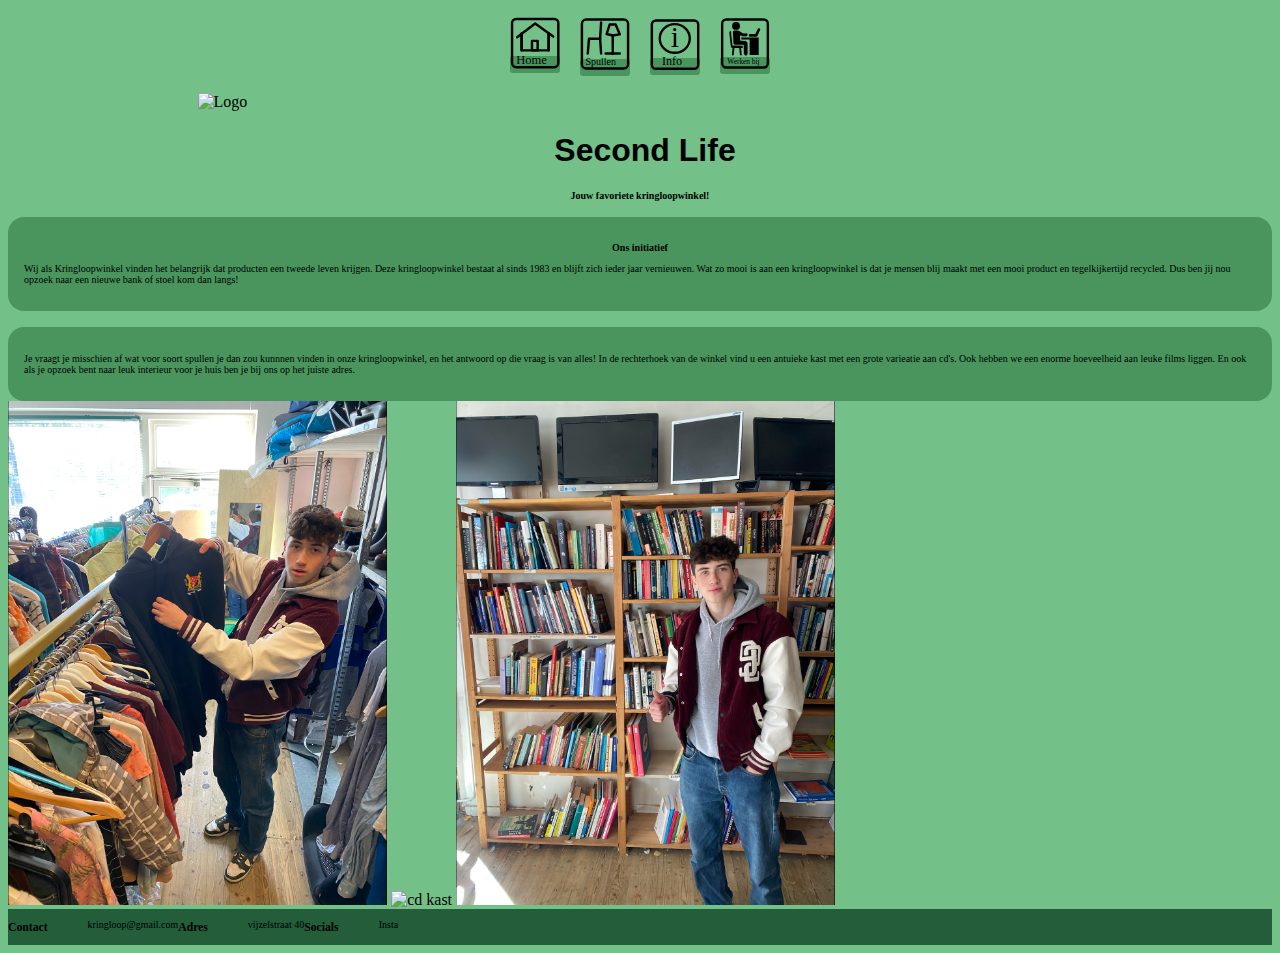
==== index.html @ 9b7232a7 "drukken" ====
<!DOCTYPE html>
<html lang="en">

<head>
    <meta charset="UTF-8">
    <meta name="viewport" content="width=device-width, initial-scale=1.0">
    <link rel="stylesheet" href="styles/styles.css">
    <title>Second Life</title>
</head>

<body>
    <nav>
        <ul>
            <li><a href="index.html"><img src="images/home.svg" width="50px" alt="home"></a></li>
            <li><a href="spullen.html"><img src="images/spullen.svg" width="50px" alt="spullen"></a></li>
            <li><a href="info.html"><img src="images/info.svg" width="50px" alt="info"></a></li>
            <li><a href="werken.html"><img src="images/werkenbij.svg" width="50px" alt="werken"></a></li>
        </ul>    
    </nav>

    <header>
        <img class="logogroot" src="images/logo.png" alt="Logo" width="70%">
    </header>

    <main>
        <h1>Second Life</h1>
        <h2>Jouw favoriete kringloopwinkel!</h2>
        <section>
            <div>
                <h2>Ons initiatief</h2>
                <p>Wij als Kringloopwinkel vinden het belangrijk dat producten een tweede leven krijgen. Deze kringloopwinkel bestaat al sinds 1983 en blijft zich ieder jaar vernieuwen. Wat zo mooi is aan een kringloopwinkel is dat je mensen blij maakt met een mooi product en tegelkijkertijd recycled. Dus ben jij nou opzoek naar een nieuwe bank of stoel kom dan langs!
                </p>
            </div>
        </section>
        <section>
            <p>Je vraagt je misschien af wat voor soort spullen je dan zou kunnnen vinden in onze kringloopwinkel, en het antwoord op die vraag is van alles! In de rechterhoek van de winkel vind u een antuieke kast met een grote varieatie aan cd's. Ook hebben we een enorme hoeveelheid aan leuke films liggen. En ook als je opzoek bent naar leuk interieur voor je huis ben je bij ons op het juiste adres.  
            </p>
        </section>
        <img src="images/reubenkleding.png" alt="reuben met kleding" width="30%">
        <img src="images/cdkast.png" alt="cd kast" width="30%">
        <img src="images/reubenkast.png" alt="reuben bij kast" width="30%">
    </main>

    <footer>
        <h3>Contact</h3>
        <ul>
            <li>kringloop@gmail.com</li>
        </ul>

        <h3>Adres</h3>
        <ul>
            <li>vijzelstraat 40</li>
        </ul>
        
        <h3>Socials</h3>
        <ul>
            <li>Insta</li>
        </ul>
    </footer>
</body>



</html>


<!-- <footer>
    <ul> 
        <li><h3>Handige links</h3></li>
        <li><a href="">About</a></li>
        <li><a href="">Services</a></li>
        <li><a href="">Contact</a></li>
        <li><a href="">Shop</a></li>
        <li><a href="">Blog</a></li>
    </ul>
        

    <ul>
            <h3>Nieuwsbrief</h3>
            <form>
                <input type="email" placeholder="Your Email Adress" required>
                <button type="submit">SUBSCRIBE NOW</button>
            </form>
    </ul>

    <ul>
            <h3>Contact</h3>
            <p>70, Diemerparklaan, NL</p>
            <p>The Netherlands, Amsterdam, EU</p>
            <div class="social-icons">
                <i class="fa-brands fa-tiktok"></i>
                <i class="fa-brands fa-facebook"></i>
                <i class="fa-brands fa-twitter"></i>
                <i class="fa-brands fa-instagram"></i>
            </div>
    </ul>
    </footer> -->
---- styles/styles.css ----
h1{
    font-family: Verdana, Geneva, Tahoma, sans-serif;
    text-align: center;
    padding-left: 10px;
}

nav ul{
    list-style-type: none;
    display: flex;
    justify-content: center;
    padding: 0;
}

nav ul li a{
    padding: 0,5em;
    padding-bottom: 0%;
    margin: 10px;
    text-decoration: none;
    border-radius: 0.2em;
    background-color: #49955d;
}

header{
    justify-content: center;
}

h2{
    display: flex;
    justify-content: center;
    align-items: center;
    font-size: 10px;
}

p{
    font-size: 10px;
}       

body {
    background-color: #73c088;
}

header{ 
    width: 100%;
    display: flex;
}

.logogroot{
    display: flex;
    justify-content: center;
    align-items: center;
}
main section{
    margin-top: 1em;
    background-color: #49955d;
    border-radius: 1em;
    padding: 1em;
}

footer{
    background-color: #235d3a;
    width: 100%;
    display: flex;
    font-size: 10px;
}

footer ul{
    display: ;
    
}

footer ul li{
    list-style: none;
}
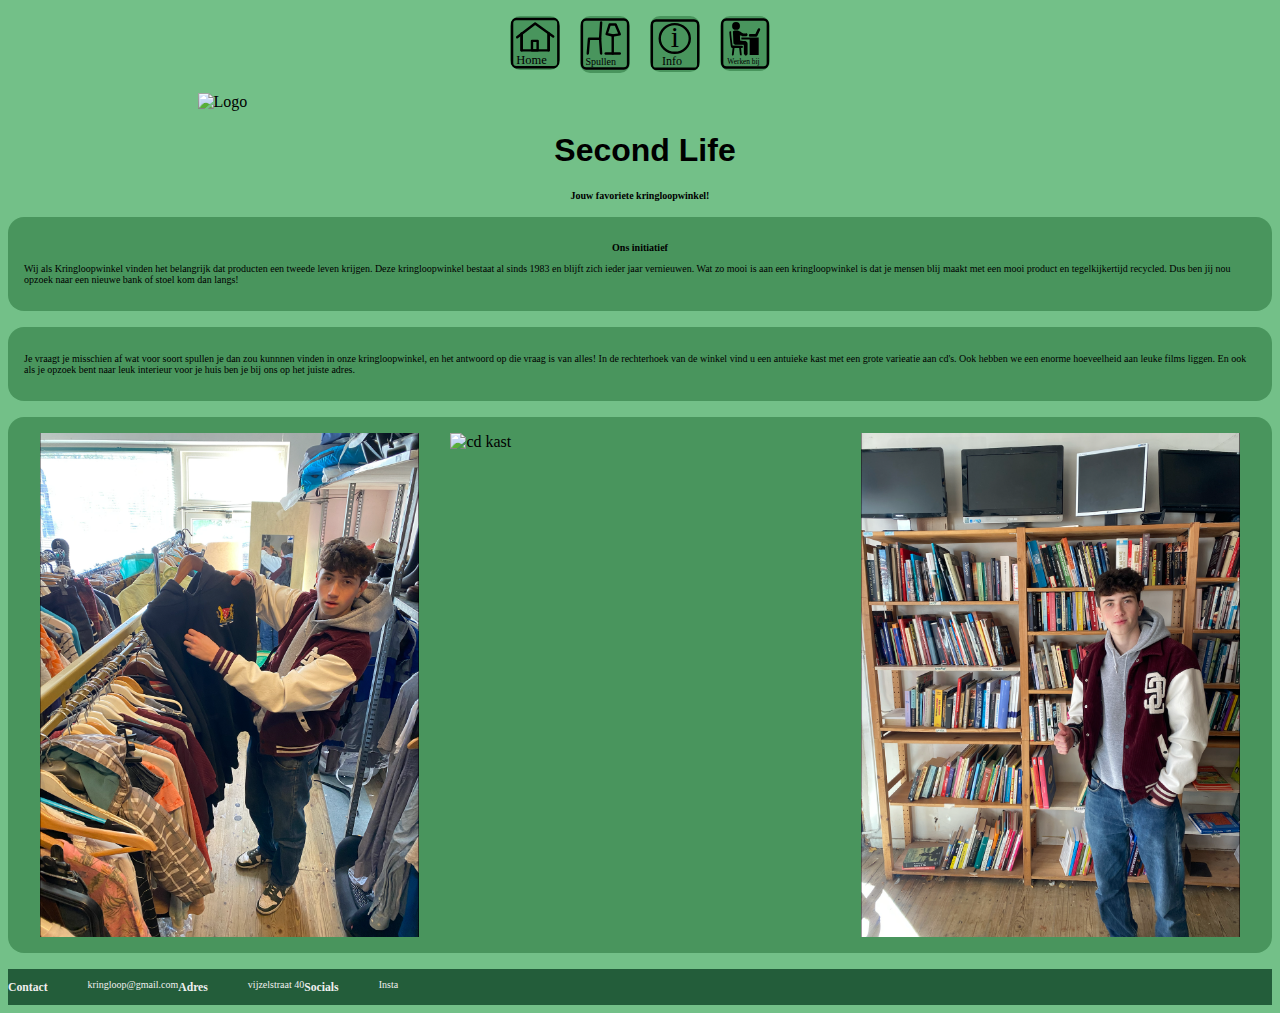
==== commit f8ab4fd8: "druk" ====
--- a/index.html
+++ b/index.html
@@ -19,7 +19,7 @@
     </nav>
 
     <header>
-        <img class="logogroot" src="images/logo.png" alt="Logo" width="70%">
+        <img src="images/logo.png" alt="Logo" width="70%">
     </header>
 
     <main>
@@ -36,9 +36,11 @@
             <p>Je vraagt je misschien af wat voor soort spullen je dan zou kunnnen vinden in onze kringloopwinkel, en het antwoord op die vraag is van alles! In de rechterhoek van de winkel vind u een antuieke kast met een grote varieatie aan cd's. Ook hebben we een enorme hoeveelheid aan leuke films liggen. En ook als je opzoek bent naar leuk interieur voor je huis ben je bij ons op het juiste adres.  
             </p>
         </section>
-        <img src="images/reubenkleding.png" alt="reuben met kleding" width="30%">
-        <img src="images/cdkast.png" alt="cd kast" width="30%">
-        <img src="images/reubenkast.png" alt="reuben bij kast" width="30%">
+        <div class="fotos">
+            <img src="images/reubenkleding.png" alt="reuben met kleding" width="30%">
+            <img src="images/cdkast.png" alt="cd kast" width="30%">
+            <img src="images/reubenkast.png" alt="reuben bij kast" width="30%">
+        </div>
     </main>
 
     <footer>
--- a/styles/styles.css
+++ b/styles/styles.css
@@ -16,8 +16,11 @@
     padding-bottom: 0%;
     margin: 10px;
     text-decoration: none;
-    border-radius: 0.2em;
+}
+
+nav ul li img{
     background-color: #49955d;
+    border-radius: 10px;
 }
 
 header{
@@ -44,11 +47,12 @@
     display: flex;
 }
 
-.logogroot{
+image:nth-last-of-type(1){
     display: flex;
     justify-content: center;
     align-items: center;
 }
+
 main section{
     margin-top: 1em;
     background-color: #49955d;
@@ -56,11 +60,23 @@
     padding: 1em;
 }
 
+.fotos{
+    display: flex;
+    justify-content: space-evenly;
+    padding-top: 1em;
+    padding-bottom: 1em;
+    background-color: #49955d;
+    border-radius: 1em;
+    margin-top: 1em;
+    margin-bottom: 1em;
+}
 footer{
+    display: flex;
     background-color: #235d3a;
-    width: 100%;
-    display: flex;
     font-size: 10px;
+    list-style-type: none;
+    text-decoration: none;
+    color: #efefef;
 }
 
 footer ul{
@@ -72,3 +88,25 @@
     list-style: none;
 }
 
+label, input, select{
+    width: 60%;
+}
+
+form{
+    display: flex;
+}
+.spullen section{
+    display: flex;
+    flex-direction: row;
+}
+ 
+.spullen div{
+    display: flex;
+    flex-direction: column;
+    width: 40%;
+    padding-left: 10px;
+}
+
+.spullen section:nth-of-type(1) {
+flex-direction: column;
+}
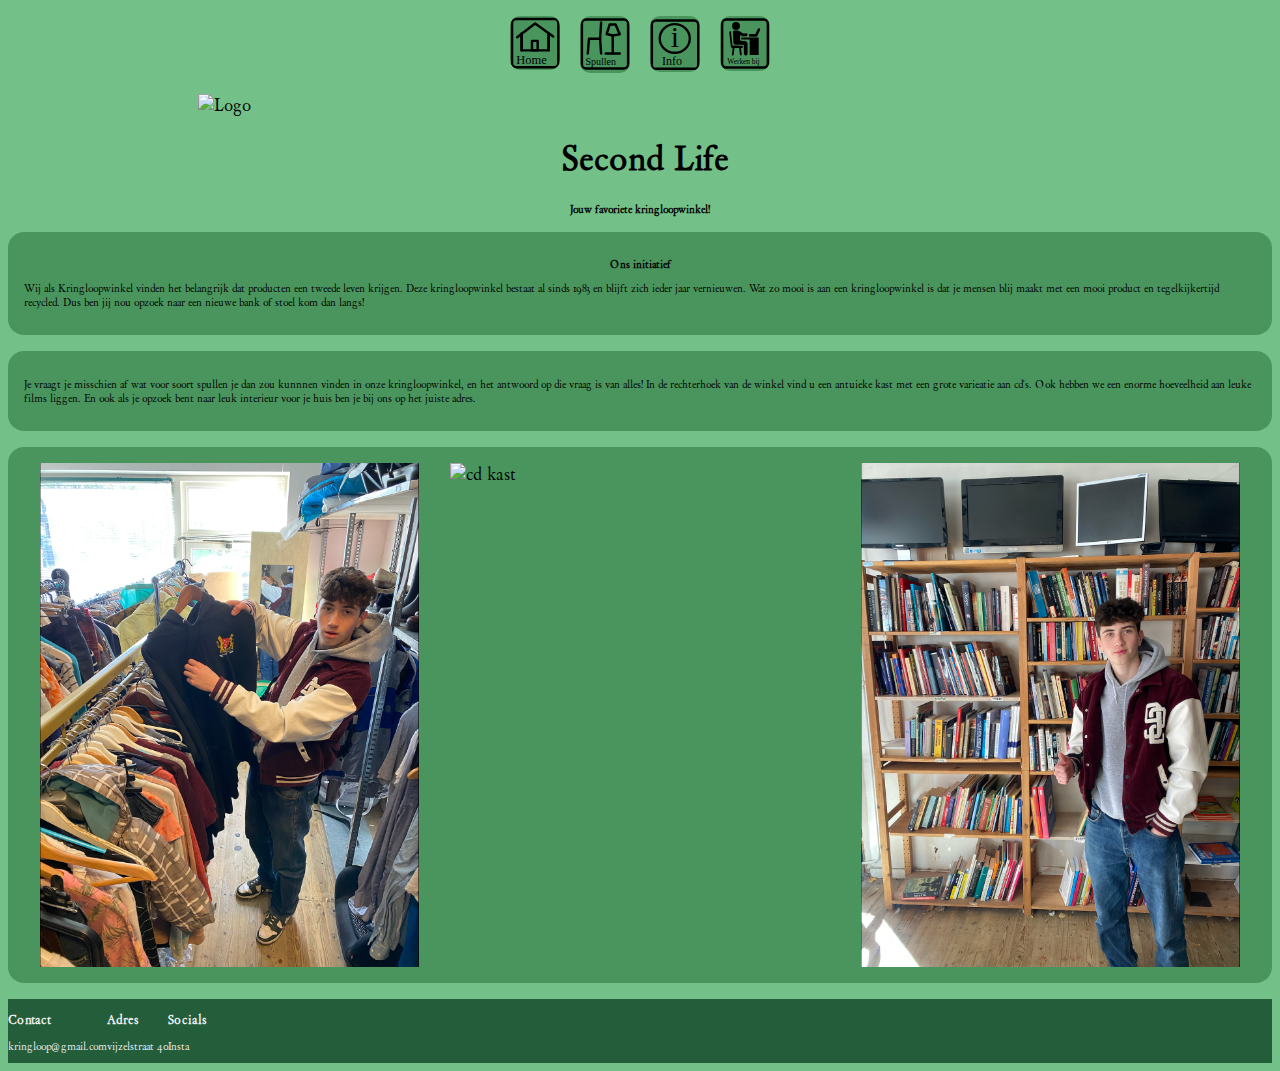
==== commit 134ae91c: "drukke" ====
--- a/index.html
+++ b/index.html
@@ -44,20 +44,24 @@
     </main>
 
     <footer>
-        <h3>Contact</h3>
-        <ul>
-            <li>kringloop@gmail.com</li>
-        </ul>
-
-        <h3>Adres</h3>
-        <ul>
-            <li>vijzelstraat 40</li>
-        </ul>
-        
-        <h3>Socials</h3>
-        <ul>
-            <li>Insta</li>
-        </ul>
+        <section>
+            <h3>Contact</h3>
+            <ul>
+                <li>kringloop@gmail.com</li>
+            </ul>
+        </section>
+        <section>
+            <h3>Adres</h3>
+            <ul>
+                <li>vijzelstraat 40</li>
+            </ul>
+        </section>
+        <section>
+            <h3>Socials</h3>
+            <ul>
+                <li>Insta</li>
+            </ul>
+        </section>
     </footer>
 </body>
 
--- a/styles/styles.css
+++ b/styles/styles.css
@@ -1,5 +1,13 @@
+@font-face {
+    font-family: Retro;
+    src: url(/assets/DAYROM__.ttf);
+}
+
+body{
+    font-family: Retro;
+}
+
 h1{
-    font-family: Verdana, Geneva, Tahoma, sans-serif;
     text-align: center;
     padding-left: 10px;
 }
@@ -80,7 +88,7 @@
 }
 
 footer ul{
-    display: ;
+    padding: 0
     
 }
 
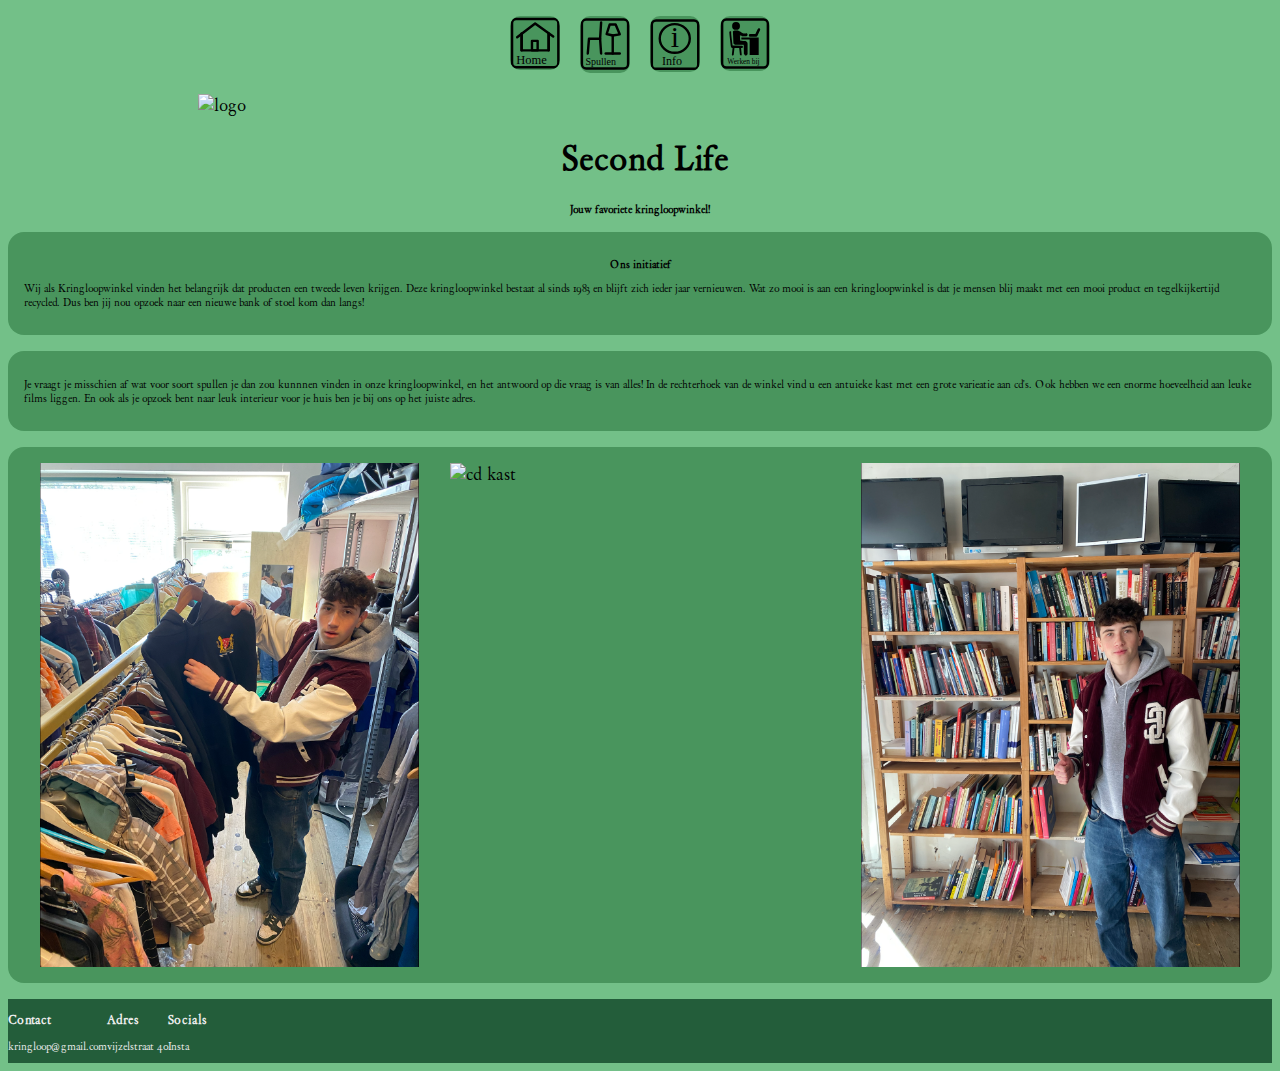
==== commit a2e90216: "d" ====
--- a/index.html
+++ b/index.html
@@ -19,7 +19,7 @@
     </nav>
 
     <header>
-        <img src="images/logo.png" alt="Logo" width="70%">
+        <img src="images/logo.png" alt="logo" width="70%">
     </header>
 
     <main>
